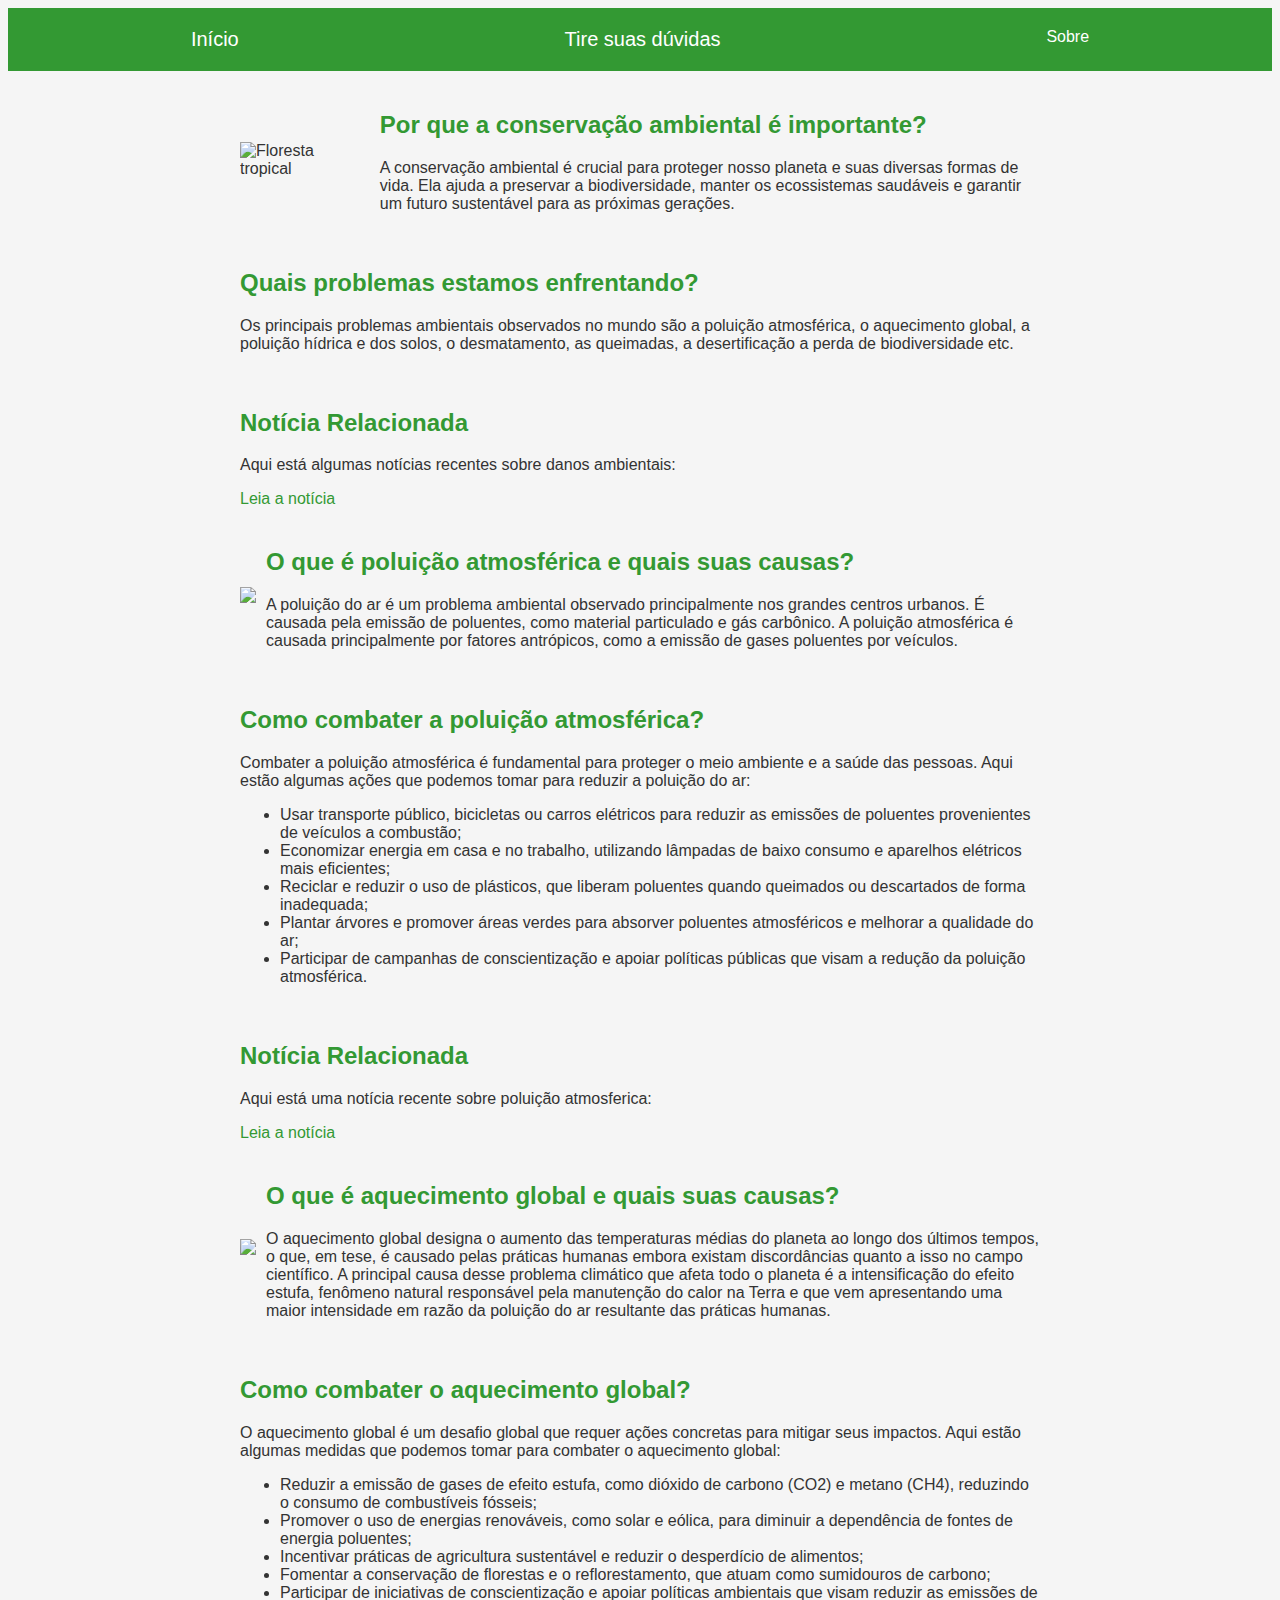
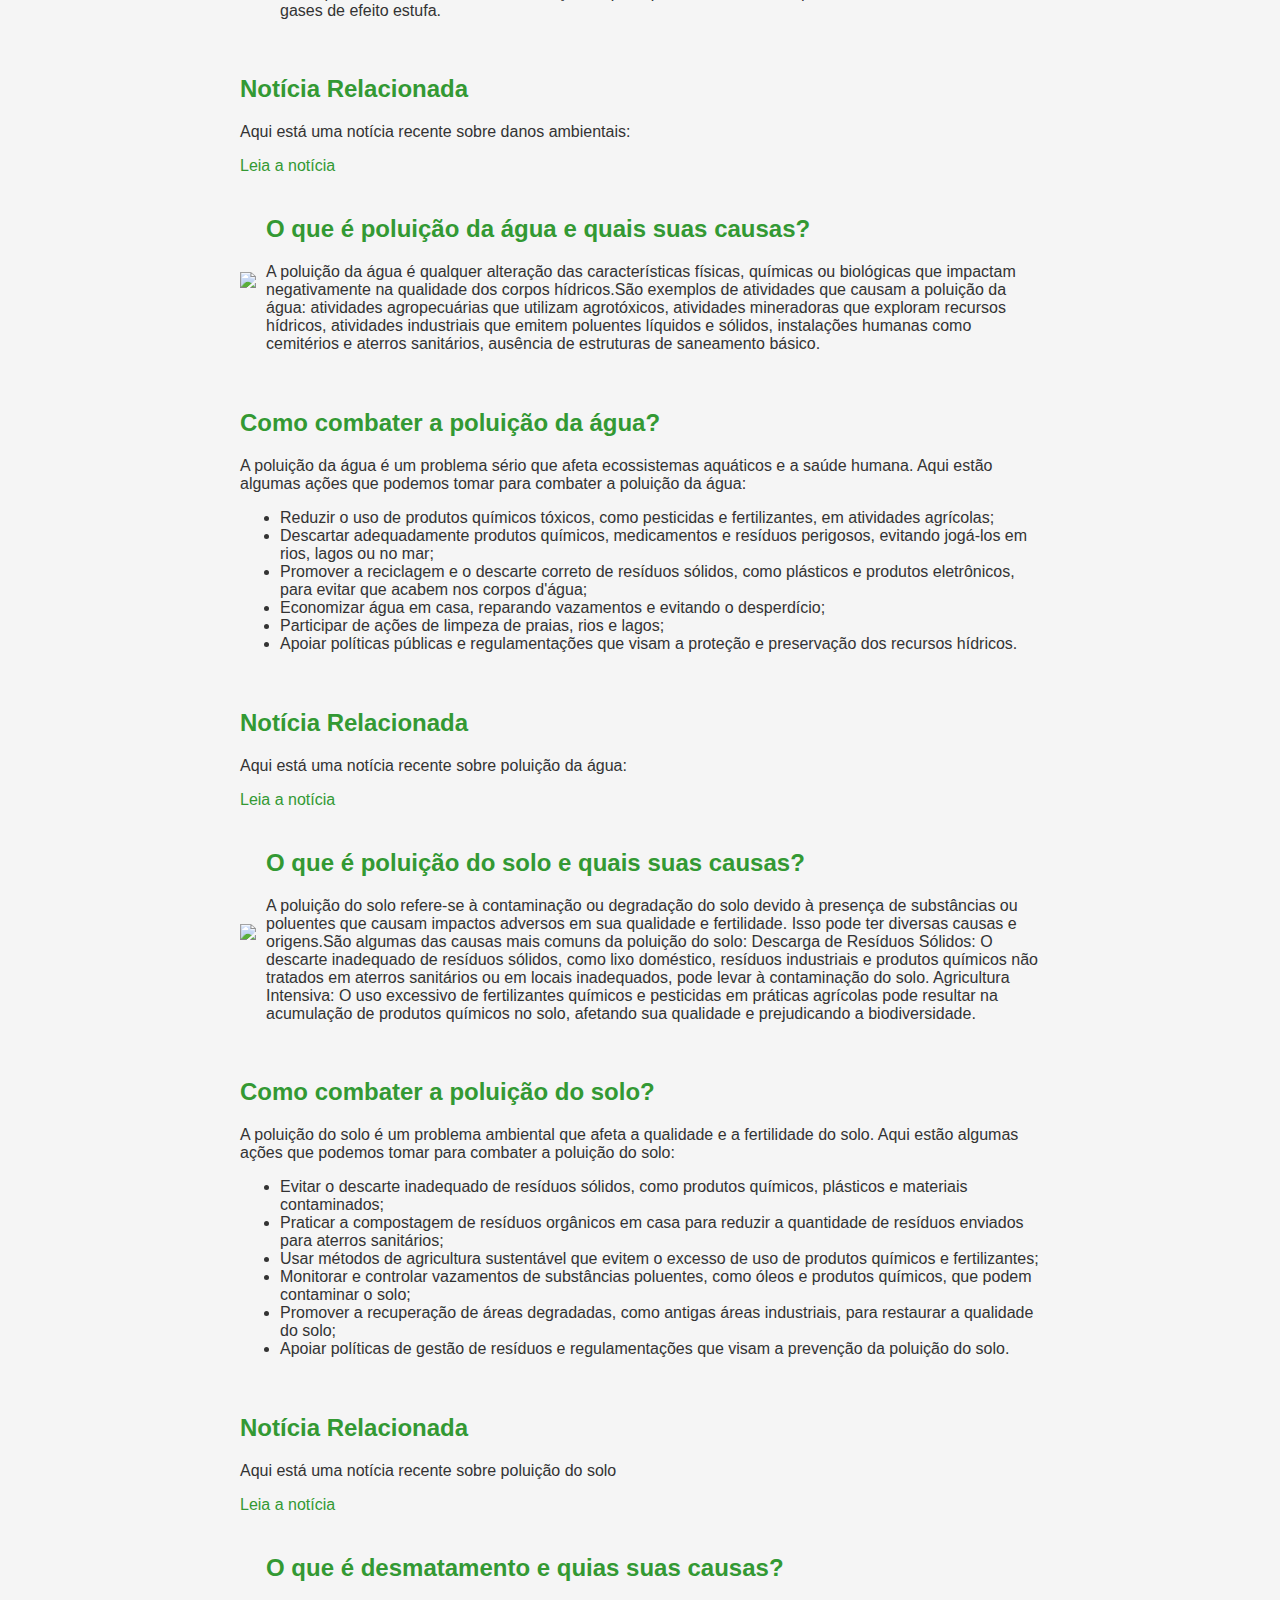
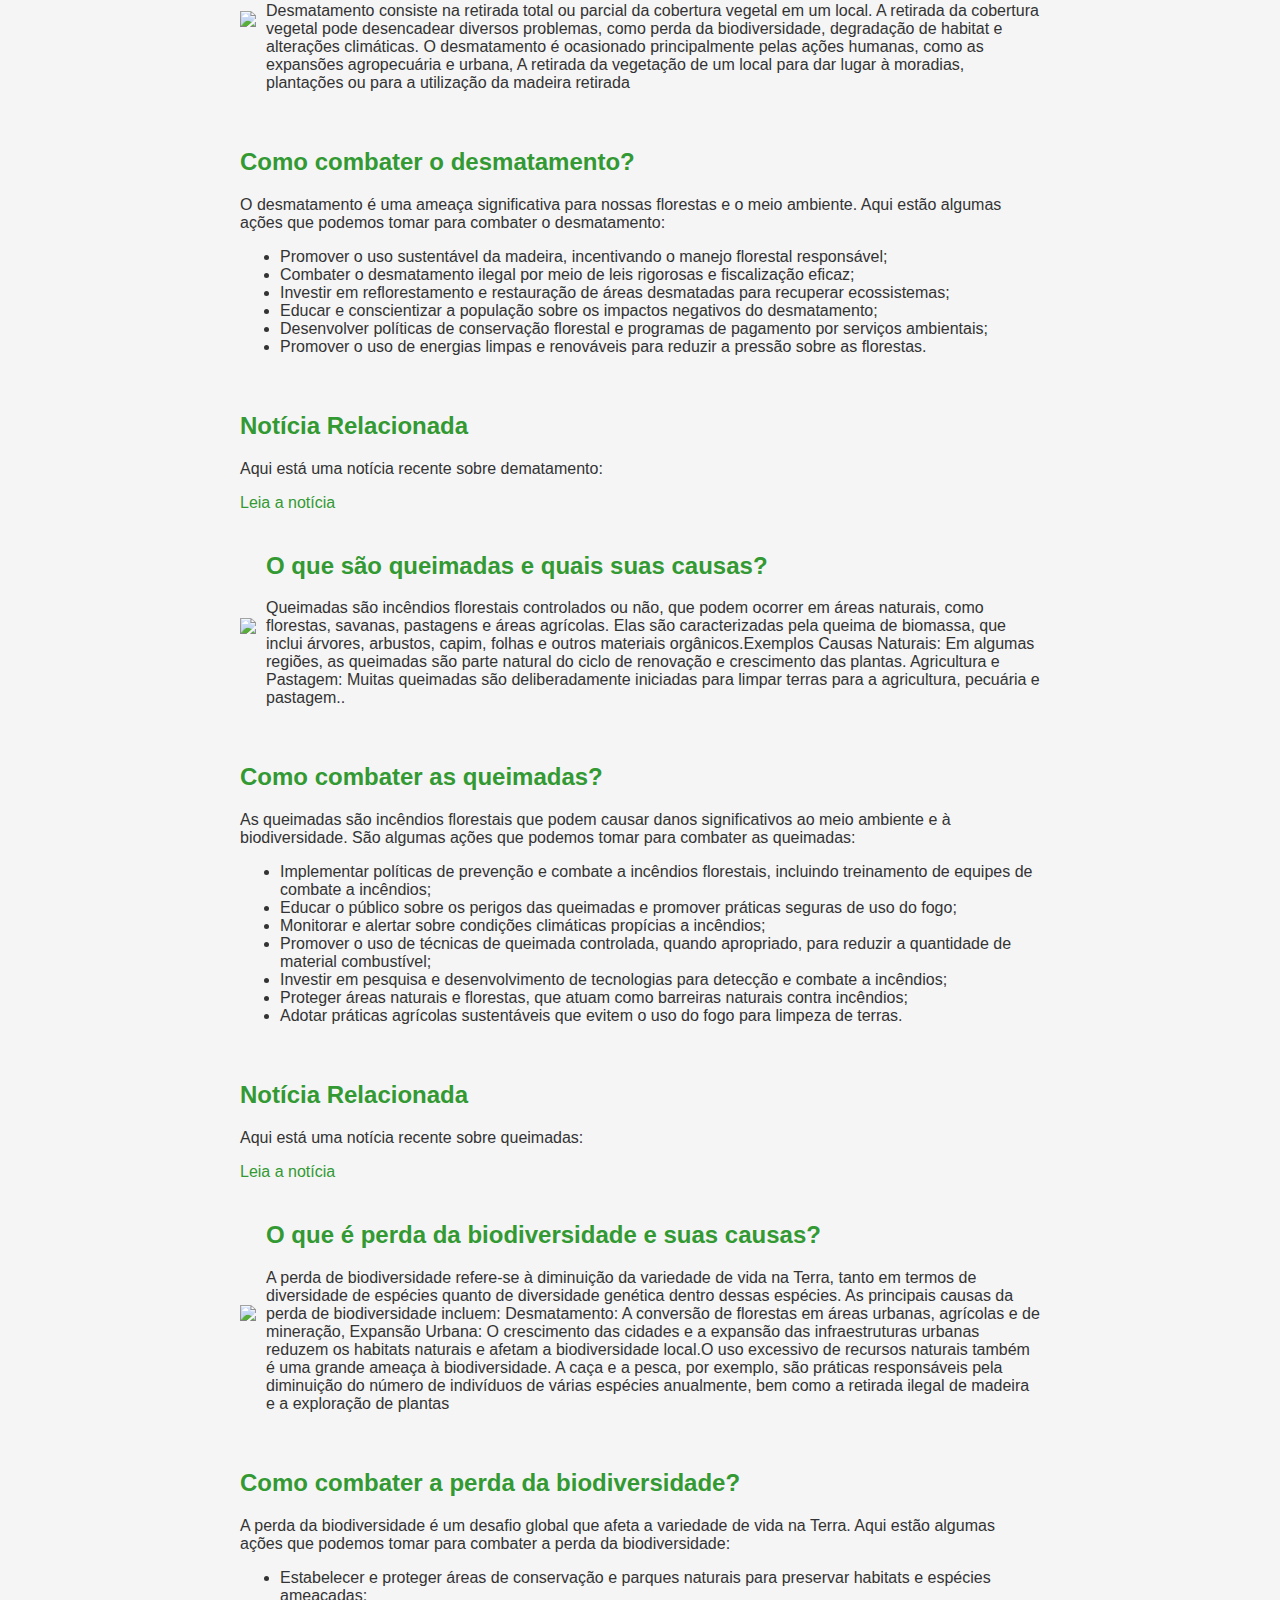
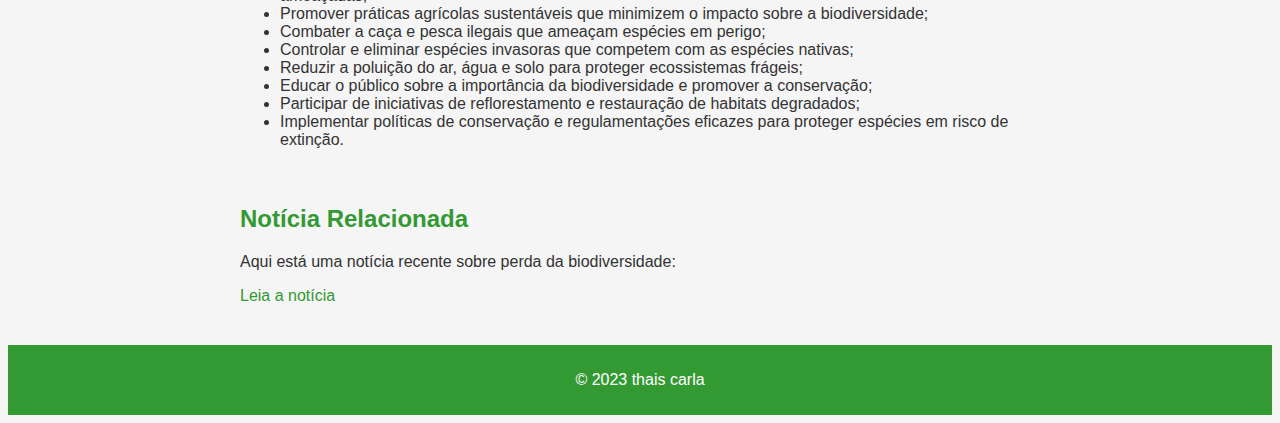
==== index.html @ d90674a7 "Add files via upload" ====
<!DOCTYPE html>
<html lang="pt">
<head>
    <meta charset="UTF-8">
    <meta name="viewport" content="width=device-width, initial-scale=1.0">
    <link rel="stylesheet" href="style.css">
    <script src="script.js" defer></script>
    <title>Conscientização Ambiental</title>
</head>
<body>
    <header>
        <div class="menu">
            <div class="menu-item inicio">Início</div>
            <div class="menu-item tire-duvidas">Tire suas dúvidas</div>
            <div class "menu-item sobre">Sobre</div>
        </div>
    </header>
    <main>
        <section id="intro" class="conteudo">
            <div class="conteudo-imagem">
                <img src="https://www.brasilcoleta.com.br/wp-content/uploads/2020/01/01-Concieniza%C3%A7%C3%A3o-Ambiental.png" alt="Floresta tropical">
            </div>
            <div class="conteudo-texto">
                <h2>Por que a conservação ambiental é importante?</h2>
                <p>A conservação ambiental é crucial para proteger nosso planeta e suas diversas formas de vida. Ela ajuda a preservar a biodiversidade, manter os ecossistemas saudáveis e garantir um futuro sustentável para as próximas gerações.</p>
            </div>
        </section>
        <section id="imagens" class="conteudo">
            <div class="conteudo-imagem">
             
            </div>
            <div class="conteudo-texto">
                <h2>Quais problemas estamos enfrentando? </h2>
                <p>Os principais problemas ambientais observados no mundo são a poluição atmosférica, o aquecimento global, a poluição hídrica e dos solos, o desmatamento, as queimadas, a desertificação a perda de biodiversidade etc.</p>
            </div>
        </section>
        <section id="noticia" class="conteudo">
            <div class="conteudo-imagem">
                
            </div>
            <div class="conteudo-texto">
                <h2>Notícia Relacionada</h2>
                <p>Aqui está algumas notícias recentes sobre danos ambientais:</p>
                <a href="https://g1.globo.com/meio-ambiente/" class="noticia-link">Leia a notícia</a>
            </div>
        </section>
        <section id="poluicao" class="conteudo">
            <div class="conteudo-imagem">
                <img src="https://s1.static.brasilescola.uol.com.br/be/2021/06/foto-de-um-espaco-com-industrias-lancando-fumaca-por-suas-chamines-e-contaminando-todo-o-ar.jpg">
            </div>
            <div class="conteudo-texto">
                <h2>O que é poluição atmosférica e quais suas causas?</h2>
                <p>A poluição do ar é um problema ambiental observado principalmente nos grandes centros urbanos. É causada pela emissão de poluentes, como material particulado e gás carbônico. A poluição atmosférica é causada principalmente por fatores antrópicos, como a emissão de gases poluentes por veículos.</p>
            </div>
        
     
        </section>
      
      <section id="combate-poluicaoAtimos" class="conteudo">
    <div class="conteudo-imagem">
        
    </div>
    <div class="conteudo-texto">
        <h2>Como combater a poluição atmosférica?</h2>
        <p>Combater a poluição atmosférica é fundamental para proteger o meio ambiente e a saúde das pessoas. Aqui estão algumas ações que podemos tomar para reduzir a poluição do ar:</p>
        <ul>
            <li>Usar transporte público, bicicletas ou carros elétricos para reduzir as emissões de poluentes provenientes de veículos a combustão;</li>
            <li>Economizar energia em casa e no trabalho, utilizando lâmpadas de baixo consumo e aparelhos elétricos mais eficientes;</li>
            <li>Reciclar e reduzir o uso de plásticos, que liberam poluentes quando queimados ou descartados de forma inadequada;</li>
            <li>Plantar árvores e promover áreas verdes para absorver poluentes atmosféricos e melhorar a qualidade do ar;</li>
            <li>Participar de campanhas de conscientização e apoiar políticas públicas que visam a redução da poluição atmosférica.</li>
        </ul>
    </div>
</section>
 <section id="noticia" class="conteudo">
            <div class="conteudo-imagem">
                
            </div>
            <div class="conteudo-texto">
                <h2>Notícia Relacionada</h2>
                <p>Aqui está uma notícia recente sobre poluição atmosferica:</p>
                <a href="https://g1.globo.com/sp/sao-paulo/noticia/2021/08/26/poluicao-do-ar-na-cidade-de-sp-aumenta-44percent-em-agosto-queimadas-e-fim-da-quarentena-estao-entre-as-causas.ghtml" class="noticia-link">Leia a notícia</a>
            </div>
        </section>
       <section id="aquecimento" class="conteudo">
            <div class="conteudo-imagem">
                <img src="https://static.vecteezy.com/ti/fotos-gratis/t1/9273868-imagem-conceito-do-aquecimento-global-mostrando-os-efeitos-da-terra-seca-no-ambiente-em-mudanca-gratis-foto.jpg">
            </div>
            <div class="conteudo-texto">
                <h2>O que é aquecimento global e quais suas causas?</h2>
                <p>O aquecimento global designa o aumento das temperaturas médias do planeta ao longo dos últimos tempos, o que, em tese, é causado pelas práticas humanas embora existam discordâncias quanto a isso no campo científico. A principal causa desse problema climático que afeta todo o planeta é a intensificação do efeito estufa, fenômeno natural responsável pela manutenção do calor na Terra e que vem apresentando uma maior intensidade em razão da poluição do ar resultante das práticas humanas.</p>
            </div>
        
     
        </section>
      <section id="combate-aquecimento" class="conteudo">
    <div class="conteudo-imagem">
        <!-- Adicione aqui uma imagem relacionada ao aquecimento global -->
    </div>
    <div class="conteudo-texto">
        <h2>Como combater o aquecimento global?</h2>
        <p>O aquecimento global é um desafio global que requer ações concretas para mitigar seus impactos. Aqui estão algumas medidas que podemos tomar para combater o aquecimento global:</p>
        <ul>
            <li>Reduzir a emissão de gases de efeito estufa, como dióxido de carbono (CO2) e metano (CH4), reduzindo o consumo de combustíveis fósseis;</li>
            <li>Promover o uso de energias renováveis, como solar e eólica, para diminuir a dependência de fontes de energia poluentes;</li>
            <li>Incentivar práticas de agricultura sustentável e reduzir o desperdício de alimentos;</li>
            <li>Fomentar a conservação de florestas e o reflorestamento, que atuam como sumidouros de carbono;</li>
            <li>Participar de iniciativas de conscientização e apoiar políticas ambientais que visam reduzir as emissões de gases de efeito estufa.</li>
        </ul>
    </div>
</section>
   <section id="noticia" class="conteudo">
            <div class="conteudo-imagem">
                
            </div>
            <div class="conteudo-texto">
                <h2>Notícia Relacionada</h2>
                <p>Aqui está uma notícia recente sobre danos ambientais:</p>
                <a href="https://g1.globo.com/natureza/aquecimento-global/" class="noticia-link">Leia a notícia</a>
            </div>
        </section>    
 <section id="poluicao-agua" class="conteudo">
            <div class="conteudo-imagem">
                <img src="https://s1.static.brasilescola.uol.com.br/be/2023/01/consequencia-poluicao-agua.jpg">
            </div>
            <div class="conteudo-texto">
                <h2>O que é poluição da água e quais suas causas?</h2>
                <p>A poluição da água é qualquer alteração das características físicas, químicas ou biológicas que impactam negativamente na qualidade dos corpos hídricos.São exemplos de atividades que causam a poluição da água:
atividades agropecuárias que utilizam agrotóxicos,
atividades mineradoras que exploram recursos hídricos,
atividades industriais que emitem poluentes líquidos e sólidos,
instalações humanas como cemitérios e aterros sanitários,
ausência de estruturas de saneamento básico. </p>
            </div>
     </section>
      <section id="combate-poluicao-agua" class="conteudo">
    <div class="conteudo-imagem">
        <!-- Adicione aqui uma imagem relacionada à poluição da água -->
    </div>
    <div class="conteudo-texto">
        <h2>Como combater a poluição da água?</h2>
        <p>A poluição da água é um problema sério que afeta ecossistemas aquáticos e a saúde humana. Aqui estão algumas ações que podemos tomar para combater a poluição da água:</p>
        <ul>
            <li>Reduzir o uso de produtos químicos tóxicos, como pesticidas e fertilizantes, em atividades agrícolas;</li>
            <li>Descartar adequadamente produtos químicos, medicamentos e resíduos perigosos, evitando jogá-los em rios, lagos ou no mar;</li>
            <li>Promover a reciclagem e o descarte correto de resíduos sólidos, como plásticos e produtos eletrônicos, para evitar que acabem nos corpos d'água;</li>
            <li>Economizar água em casa, reparando vazamentos e evitando o desperdício;</li>
            <li>Participar de ações de limpeza de praias, rios e lagos;</li>
            <li>Apoiar políticas públicas e regulamentações que visam a proteção e preservação dos recursos hídricos.</li>
        </ul>
    </div>
</section>

       <section id="noticia" class="conteudo">
            <div class="conteudo-imagem">
                
            </div>
            <div class="conteudo-texto">
                <h2>Notícia Relacionada</h2>
                <p>Aqui está uma notícia recente sobre poluição da água:</p>
                <a href="https://g1.globo.com/al/alagoas/noticia/2023/03/22/estudo-constata-que-poluicao-afeta-a-qualidade-da-agua-nas-bacias-da-mata-atlantica-em-alagoas.ghtml" class="noticia-link">Leia a notícia</a>
            </div>
        </section>
       <section id="poluicao-solo" class="conteudo">
            <div class="conteudo-imagem">
                <img src="https://static.biologianet.com/conteudo/images/o-descarte-incorreto-substancias-pode-levar-poluicao-solo-55a93df8c1130.jpg">
            </div>
         <div>
           
           
           
         </div>
            <div class="conteudo-texto">
                <h2>O que é poluição do solo e quais suas causas?</h2>
                <p>A poluição do solo refere-se à contaminação ou degradação do solo devido à presença de substâncias ou poluentes que causam impactos adversos em sua qualidade e fertilidade. Isso pode ter diversas causas e origens.São algumas das causas mais comuns da poluição do solo:

Descarga de Resíduos Sólidos: O descarte inadequado de resíduos sólidos, como lixo doméstico, resíduos industriais e produtos químicos não tratados em aterros sanitários ou em locais inadequados, pode levar à contaminação do solo.

Agricultura Intensiva: O uso excessivo de fertilizantes químicos e pesticidas em práticas agrícolas pode resultar na acumulação de produtos químicos no solo, afetando sua qualidade e prejudicando a biodiversidade.
</p>
            </div>
        </section>
      <section id="combate-poluicao-solo" class="conteudo">
    <div class="conteudo-imagem">
        <!-- Adicione aqui uma imagem relacionada à poluição do solo -->
    </div>
    <div class="conteudo-texto">
        <h2>Como combater a poluição do solo?</h2>
        <p>A poluição do solo é um problema ambiental que afeta a qualidade e a fertilidade do solo. Aqui estão algumas ações que podemos tomar para combater a poluição do solo:</p>
        <ul>
            <li>Evitar o descarte inadequado de resíduos sólidos, como produtos químicos, plásticos e materiais contaminados;</li>
            <li>Praticar a compostagem de resíduos orgânicos em casa para reduzir a quantidade de resíduos enviados para aterros sanitários;</li>
            <li>Usar métodos de agricultura sustentável que evitem o excesso de uso de produtos químicos e fertilizantes;</li>
            <li>Monitorar e controlar vazamentos de substâncias poluentes, como óleos e produtos químicos, que podem contaminar o solo;</li>
            <li>Promover a recuperação de áreas degradadas, como antigas áreas industriais, para restaurar a qualidade do solo;</li>
            <li>Apoiar políticas de gestão de resíduos e regulamentações que visam a prevenção da poluição do solo.</li>
        </ul>
    </div>
</section>
<section id="noticia" class="conteudo">
            <div class="conteudo-imagem">
                
            </div>
            <div class="conteudo-texto">
                <h2>Notícia Relacionada</h2>
                <p>Aqui está uma notícia recente sobre poluição do solo</p>
                <a href="https://g1.globo.com/natureza/noticia/2019/11/05/mudanca-de-uso-do-solo-e-responsavel-por-44percent-das-emissoes-de-gases-do-efeito-estufa-no-brasil-aponta-relatorio.ghtml" class="noticia-link">Leia a notícia</a>
            </div>
        </section>
       <section id="desmatamento" class="conteudo">
            <div class="conteudo-imagem">
                <img src="https://s2-oglobo.glbimg.com/ksj9RLb-ysrzHIaPUh8gnBVVan4=/0x0:3900x2925/888x0/smart/filters:strip_icc()/i.s3.glbimg.com/v1/AUTH_da025474c0c44edd99332dddb09cabe8/internal_photos/bs/2023/q/0/U0H2hARvWBfuxHQXUYHA/102174492-files-this-file-photo-taken-on-september-16-2022-shows-an-aerial-view-of-a-deforested-and.jpg">
            </div>
            <div class="conteudo-texto">
                <h2>O que é desmatamento e quias suas causas?</h2>
                <p>Desmatamento consiste na retirada total ou parcial da cobertura vegetal em um local. A retirada da cobertura vegetal pode desencadear diversos problemas, como perda da biodiversidade, degradação de habitat e alterações climáticas. O desmatamento é ocasionado principalmente pelas ações humanas, como as expansões agropecuária e urbana, A retirada da vegetação de um local para dar lugar à moradias, plantações ou para a utilização da madeira retirada

</p>
            </div>
        </section>
      
      <section id="combate-desmatamento" class="conteudo">
    <div class="conteudo-imagem">
       
    </div>
    <div class="conteudo-texto">
        <h2>Como combater o desmatamento?</h2>
        <p>O desmatamento é uma ameaça significativa para nossas florestas e o meio ambiente. Aqui estão algumas ações que podemos tomar para combater o desmatamento:</p>
        <ul>
            <li>Promover o uso sustentável da madeira, incentivando o manejo florestal responsável;</li>
            <li>Combater o desmatamento ilegal por meio de leis rigorosas e fiscalização eficaz;</li>
            <li>Investir em reflorestamento e restauração de áreas desmatadas para recuperar ecossistemas;</li>
            <li>Educar e conscientizar a população sobre os impactos negativos do desmatamento;</li>
            <li>Desenvolver políticas de conservação florestal e programas de pagamento por serviços ambientais;</li>
            <li>Promover o uso de energias limpas e renováveis para reduzir a pressão sobre as florestas.</li>
        </ul>
    </div>
</section>
<section id="noticia" class="conteudo">
            <div class="conteudo-imagem">
                
            </div>
            <div class="conteudo-texto">
                <h2>Notícia Relacionada</h2>
                <p>Aqui está uma notícia recente sobre dematamento:</p>
                <a href="https://www.cnnbrasil.com.br/tudo-sobre/desmatamento/" class="noticia-link">Leia a notícia</a>
            </div>
        </section>
       <section id="quimadas" class="conteudo">
            <div class="conteudo-imagem">
                <img src="https://www.neoenergia.com/documents/d/guest/queimadas-te-interessa">
            </div>
            <div class="conteudo-texto">
                <h2>O que são queimadas e quais suas causas?</h2>
                <p>Queimadas são incêndios florestais controlados ou não, que podem ocorrer em áreas naturais, como florestas, savanas, pastagens e áreas agrícolas. Elas são caracterizadas pela queima de biomassa, que inclui árvores, arbustos, capim, folhas e outros materiais orgânicos.Exemplos
Causas Naturais: Em algumas regiões, as queimadas são parte natural do ciclo de renovação e crescimento das plantas.
Agricultura e Pastagem: Muitas queimadas são deliberadamente iniciadas para limpar terras para a agricultura, pecuária e pastagem..</p>
            </div>
        </section><section id="combate-queimadas" class="conteudo">
    <div class="conteudo-imagem">
     
    </div>
    <div class="conteudo-texto">
        <h2>Como combater as queimadas?</h2>
        <p>As queimadas são incêndios florestais que podem causar danos significativos ao meio ambiente e à biodiversidade. São algumas ações que podemos tomar para combater as queimadas:</p>
        <ul>
            <li>Implementar políticas de prevenção e combate a incêndios florestais, incluindo treinamento de equipes de combate a incêndios;</li>
            <li>Educar o público sobre os perigos das queimadas e promover práticas seguras de uso do fogo;</li>
            <li>Monitorar e alertar sobre condições climáticas propícias a incêndios;</li>
            <li>Promover o uso de técnicas de queimada controlada, quando apropriado, para reduzir a quantidade de material combustível;</li>
            <li>Investir em pesquisa e desenvolvimento de tecnologias para detecção e combate a incêndios;</li>
            <li>Proteger áreas naturais e florestas, que atuam como barreiras naturais contra incêndios;</li>
            <li>Adotar práticas agrícolas sustentáveis que evitem o uso do fogo para limpeza de terras.</li>
        </ul>
    </div>
</section>
           <section id="noticia" class="conteudo">
            <div class="conteudo-imagem">
                
            </div>
            <div class="conteudo-texto">
                <h2>Notícia Relacionada</h2>
                <p>Aqui está uma notícia recente sobre queimadas:</p>
                <a href="https://www.cnnbrasil.com.br/tudo-sobre/queimadas/" class="noticia-link">Leia a notícia</a>
            </div>
        </section>
      
      
       <section id="biodiversidade" class="conteudo">
            <div class="conteudo-imagem">
                <img src="https://tamar.org.br/fotos/lixo%20e%20aves%20marinhas.jpg">
            </div>
            <div class="conteudo-texto">
                <h2>O que é perda da biodiversidade e suas causas?</h2>
                <p>A perda de biodiversidade refere-se à diminuição da variedade de vida na Terra, tanto em termos de diversidade de espécies quanto de diversidade genética dentro dessas espécies.  As principais causas da perda de biodiversidade incluem:
Desmatamento: A conversão de florestas em áreas urbanas, agrícolas e de mineração,
Expansão Urbana: O crescimento das cidades e a expansão das infraestruturas urbanas reduzem os habitats naturais e afetam a biodiversidade local.O uso excessivo de recursos naturais também é uma grande ameaça à biodiversidade. A caça e a pesca, por exemplo, são práticas responsáveis pela diminuição do número de indivíduos de várias espécies anualmente, bem como a retirada ilegal de madeira e a exploração de plantas</p>
            </div>
        </section> 
      <section id="combate-perdaBiodiversidade" class="conteudo">
    <div class="conteudo-imagem">
        
    </div>
    <div class="conteudo-texto">
        <h2>Como combater a perda da biodiversidade?</h2>
        <p>A perda da biodiversidade é um desafio global que afeta a variedade de vida na Terra. Aqui estão algumas ações que podemos tomar para combater a perda da biodiversidade:</p>
        <ul>
            <li>Estabelecer e proteger áreas de conservação e parques naturais para preservar habitats e espécies ameaçadas;</li>
            <li>Promover práticas agrícolas sustentáveis que minimizem o impacto sobre a biodiversidade;</li>
            <li>Combater a caça e pesca ilegais que ameaçam espécies em perigo;</li>
            <li>Controlar e eliminar espécies invasoras que competem com as espécies nativas;</li>
            <li>Reduzir a poluição do ar, água e solo para proteger ecossistemas frágeis;</li>
            <li>Educar o público sobre a importância da biodiversidade e promover a conservação;</li>
            <li>Participar de iniciativas de reflorestamento e restauração de habitats degradados;</li>
            <li>Implementar políticas de conservação e regulamentações eficazes para proteger espécies em risco de extinção.</li>
        </ul>
    </div>
</section>

        <section id="noticia" class="conteudo">
            <div class="conteudo-imagem">
                
            </div>
            <div class="conteudo-texto">
                <h2>Notícia Relacionada</h2>
                <p>Aqui está uma notícia recente sobre perda da biodiversidade:</p>
                <a href="https://g1.globo.com/ac/acre/natureza/amazonia/noticia/2022/02/24/desmatamento-reduz-biodiversidade-na-amazonia-e-coloca-em-risco-mais-de-seis-especies-ameacadas-de-extincao-no-ac.ghtml" class="noticia-link">Leia a notícia</a>
            </div>
        </section>
    </main>
    <footer>
        <p>&copy; 2023 thais carla</p>
    </footer>
    <script src="//code.tidio.co/kf4xegjgempjooiyxxkulbuunhepgcqo.js" async></script>
</body>
</html>
---- style.css ----
/* Estilo para o cabeçalho */
header {
    background-color: #339933;
    color: #fff;
    text-align: center;
    padding: 20px;
}

/* Estilo para o menu */
.menu {
    display: flex;
    justify-content: space-around;
}

/* Estilo para os itens do menu */
.menu-item {
    font-size: 20px;
    cursor: pointer;
}

body {
    font-family: Arial, sans-serif;
    background-color: #f5f5f5;
    color: #333;
}

main {
    max-width: 800px;
    margin: 0 auto;
    padding: 20px;
}

h2 {
    color: #339933;
}

.conteudo {
    display: flex;
    align-items: center;
    margin-bottom: 20px;
}

.conteudo-imagem img {
    max-width: 90%;
    margin-right: 10px;
}

.conteudo-texto {
    flex: 1;
}

#noticia a {
    color: #339933;
    text-decoration: none;
}

#noticia a:hover {
    text-decoration: underline;
}

footer {
    background-color: #339933;
    color: #fff;
    text-align: center;
    padding: 10px;
}
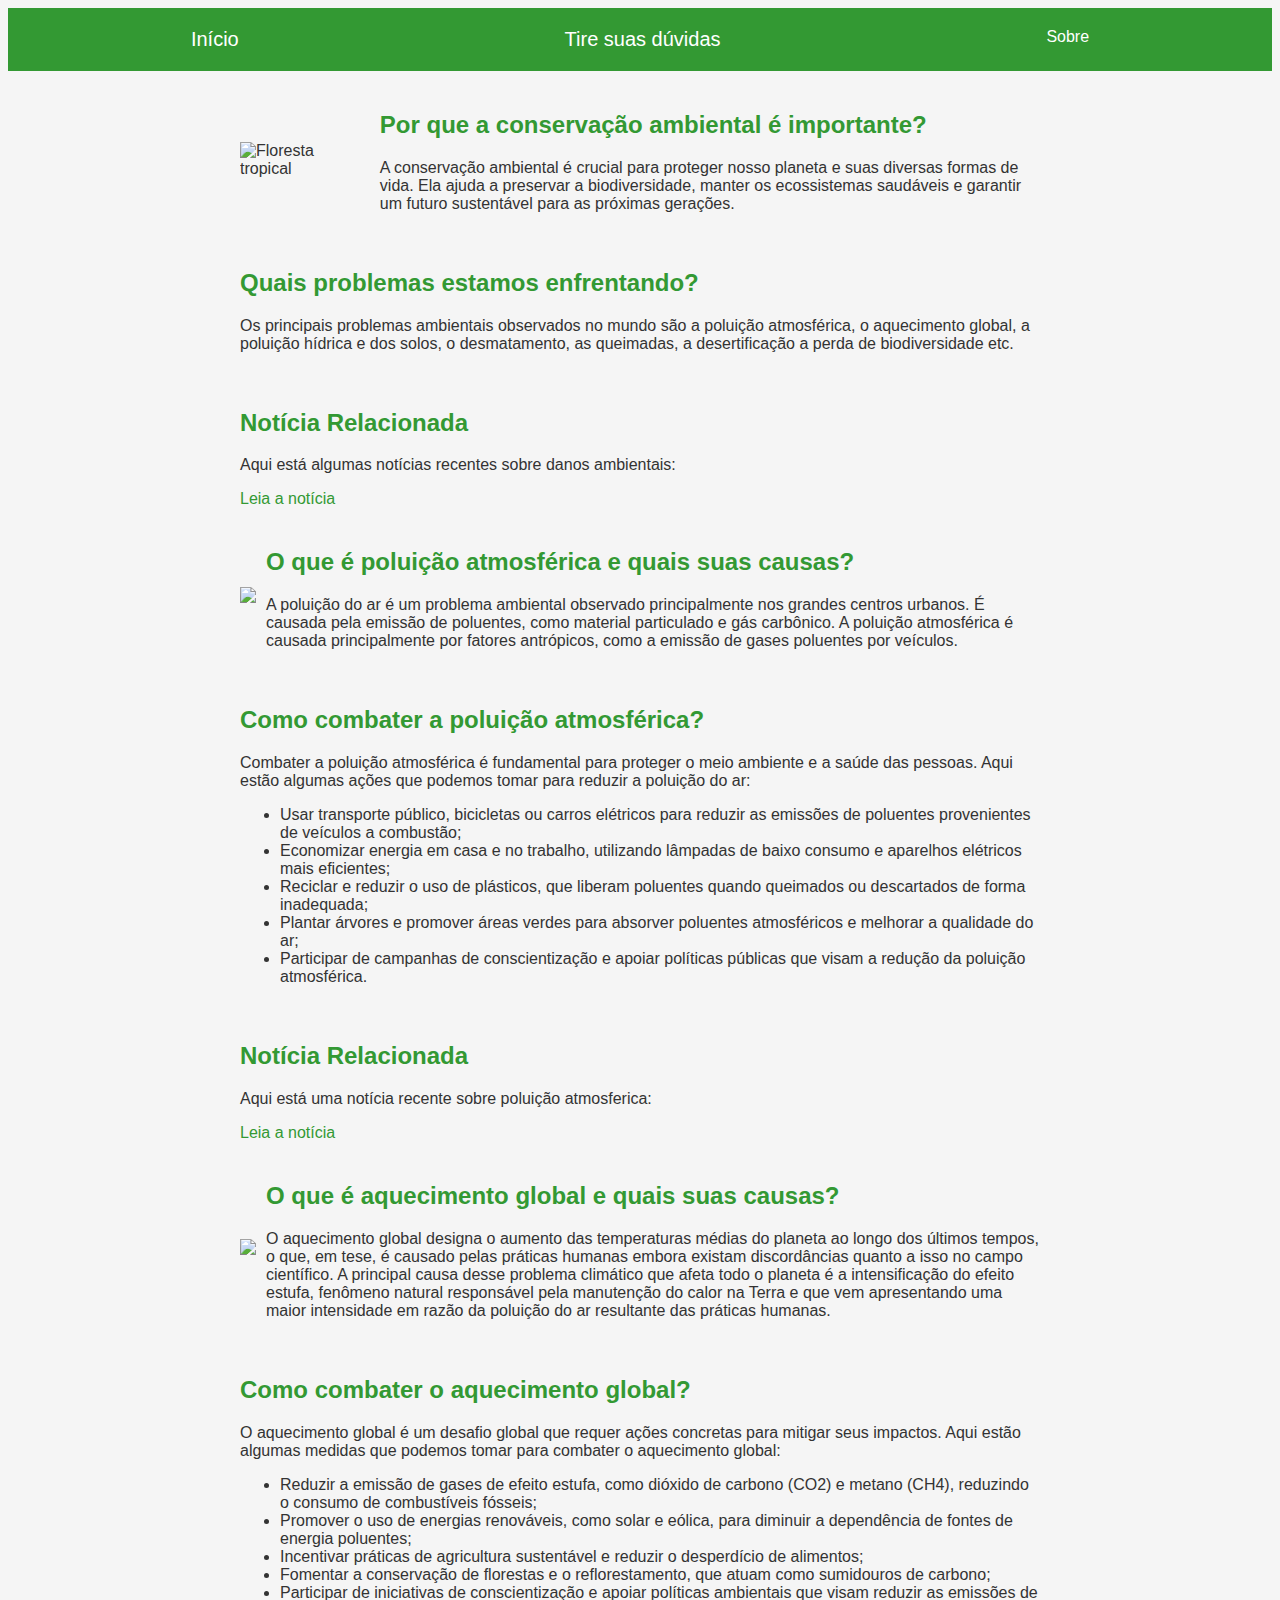
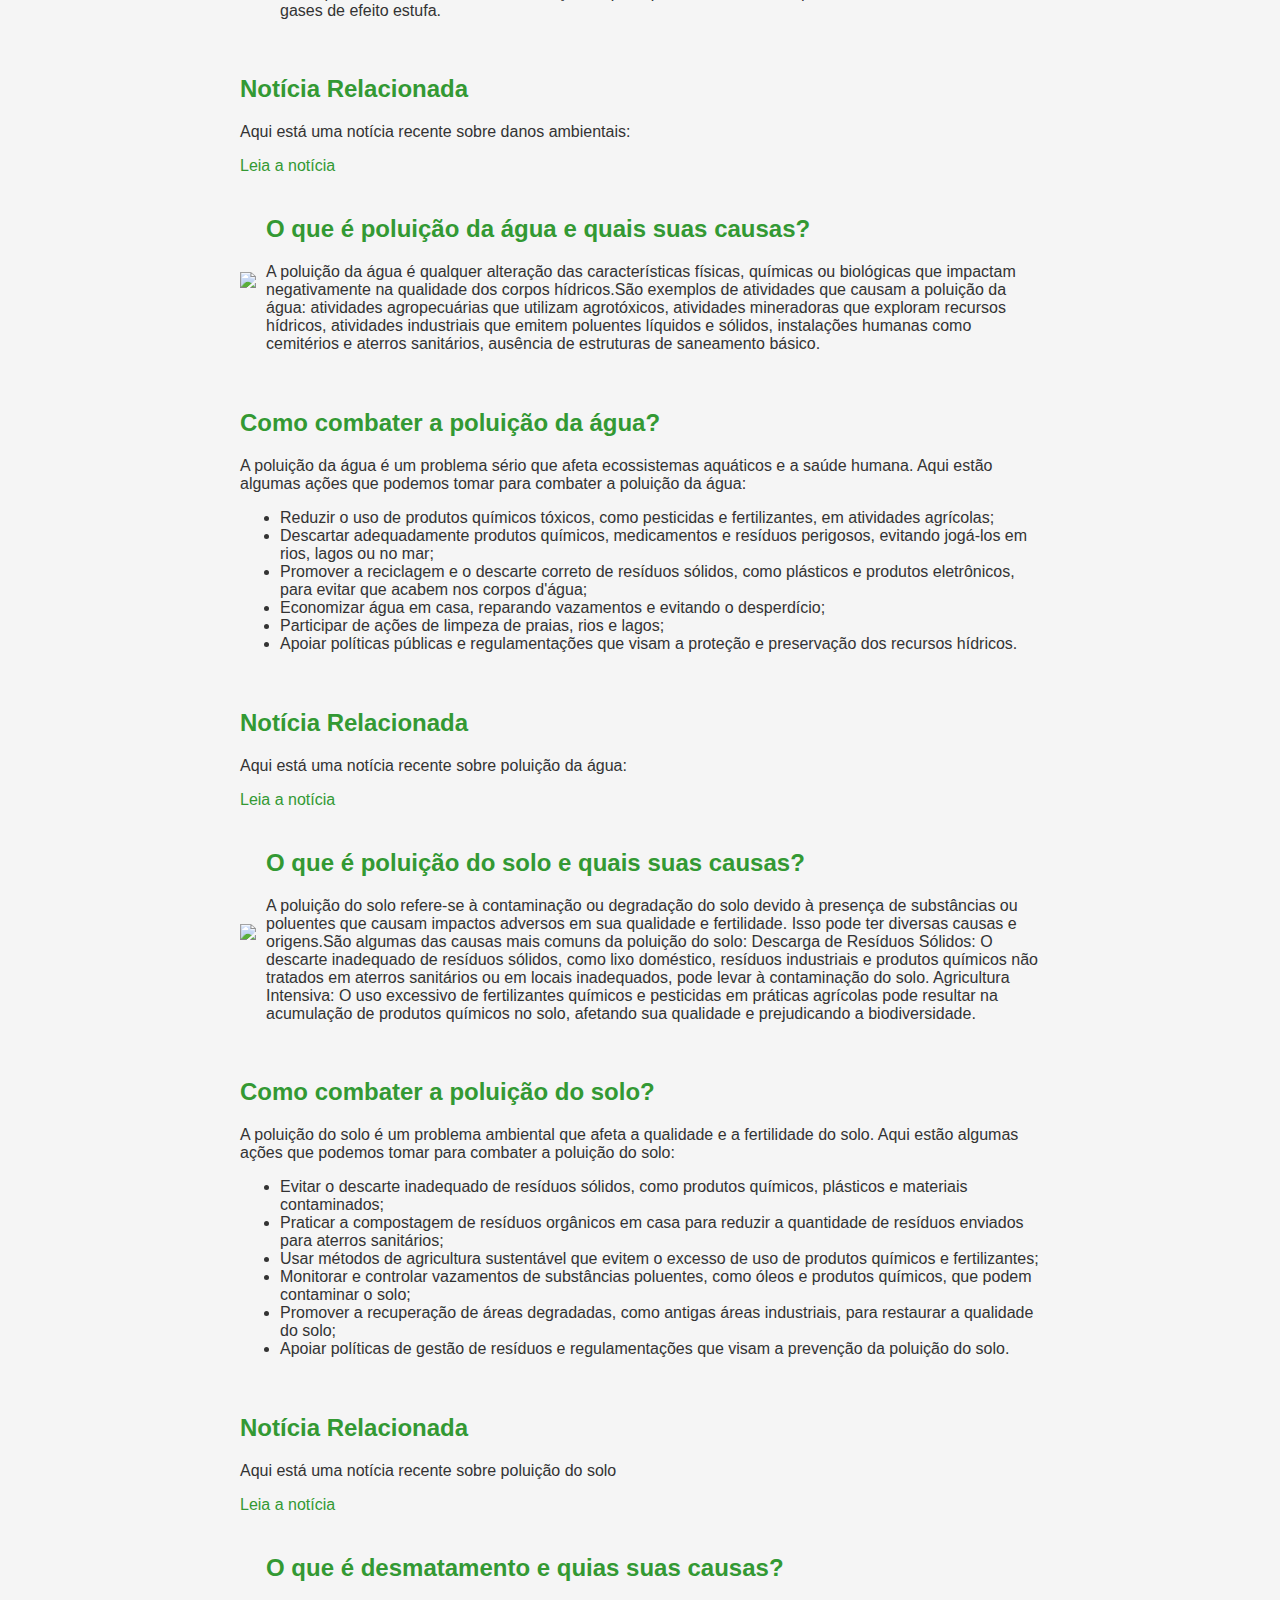
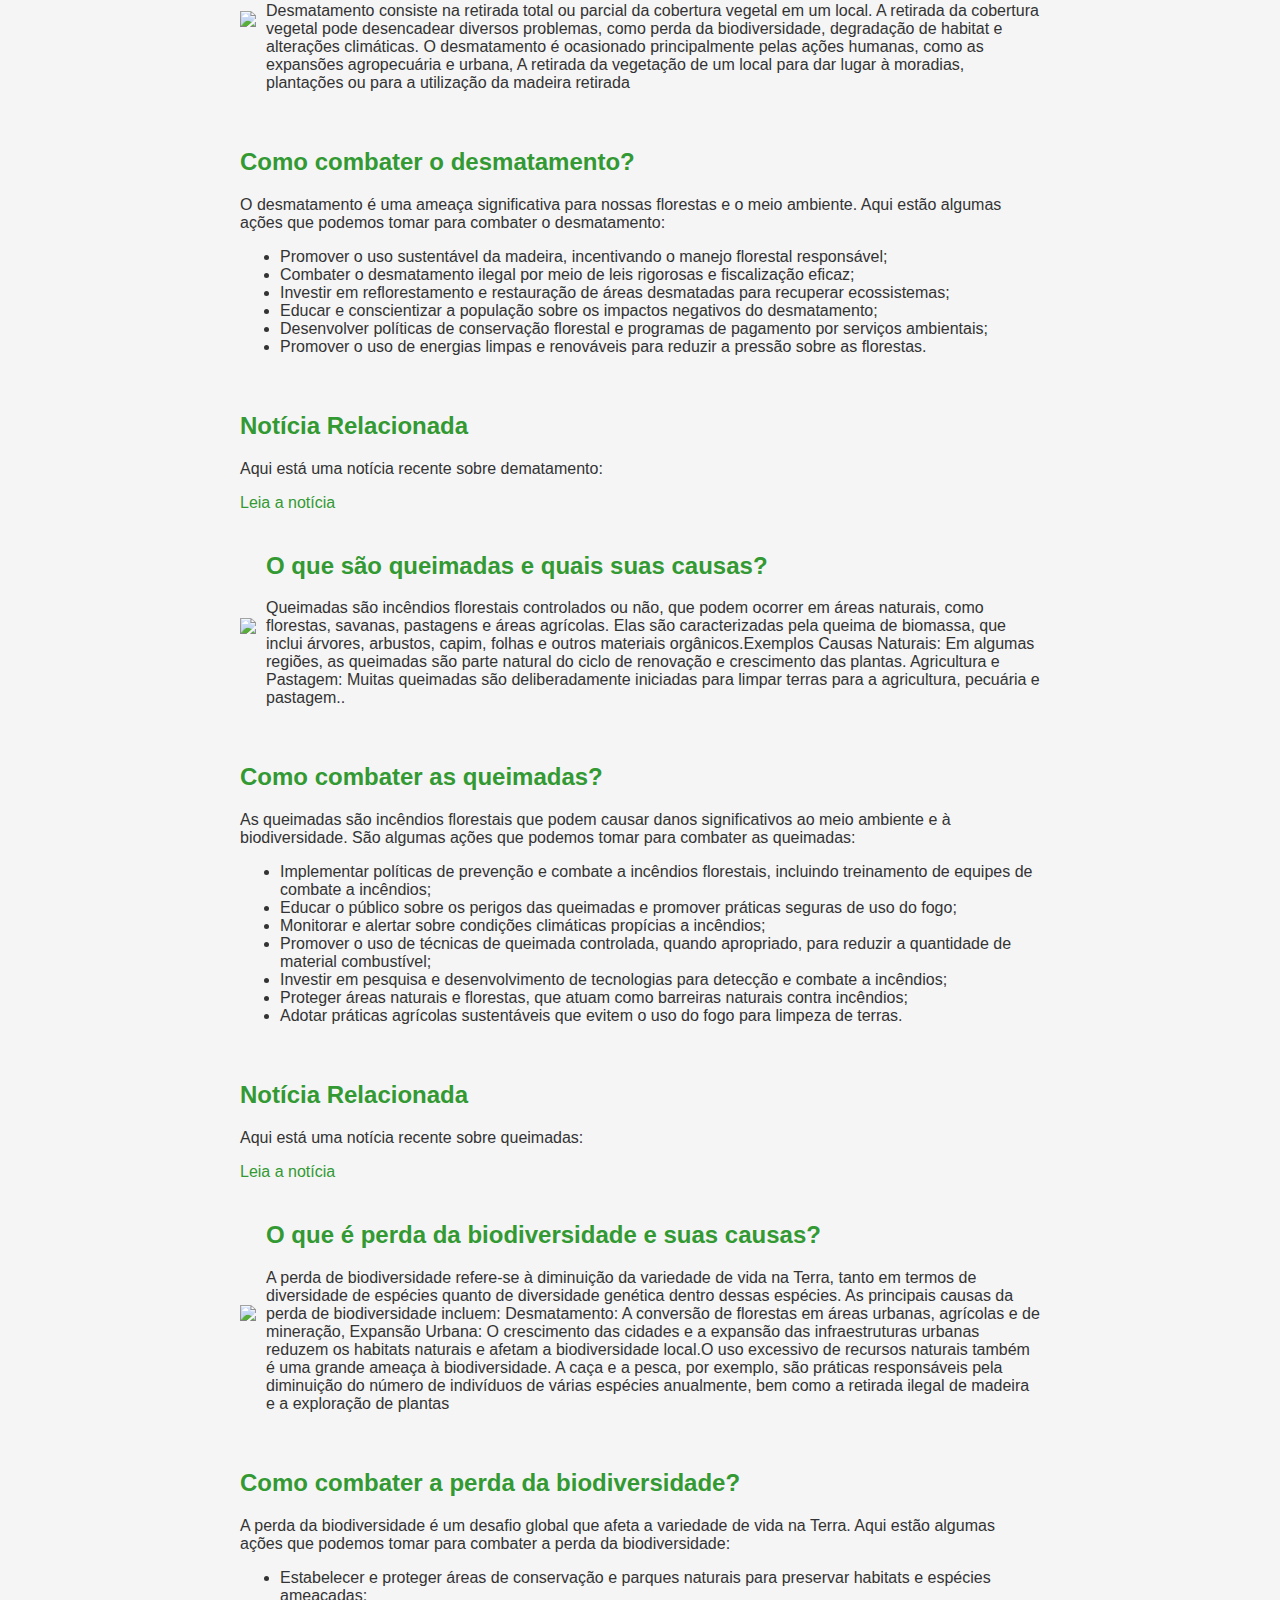
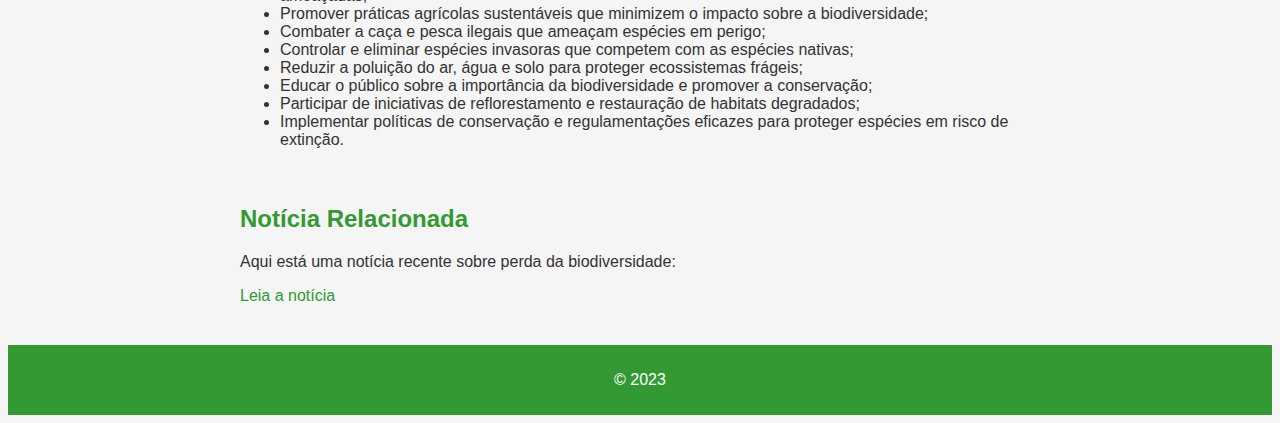
==== commit 4a41b3f2: "Update index.html" ====
--- a/index.html
+++ b/index.html
@@ -329,8 +329,8 @@
         </section>
     </main>
     <footer>
-        <p>&copy; 2023 thais carla</p>
+        <p>&copy; 2023</p>
     </footer>
-    <script src="//code.tidio.co/kf4xegjgempjooiyxxkulbuunhepgcqo.js" async></script>
+    <script src="//code.tidio.co/dgmkrncqx5v0vfuvayq8tcfuj8dq8jsb.js" async></script>
 </body>
 </html>
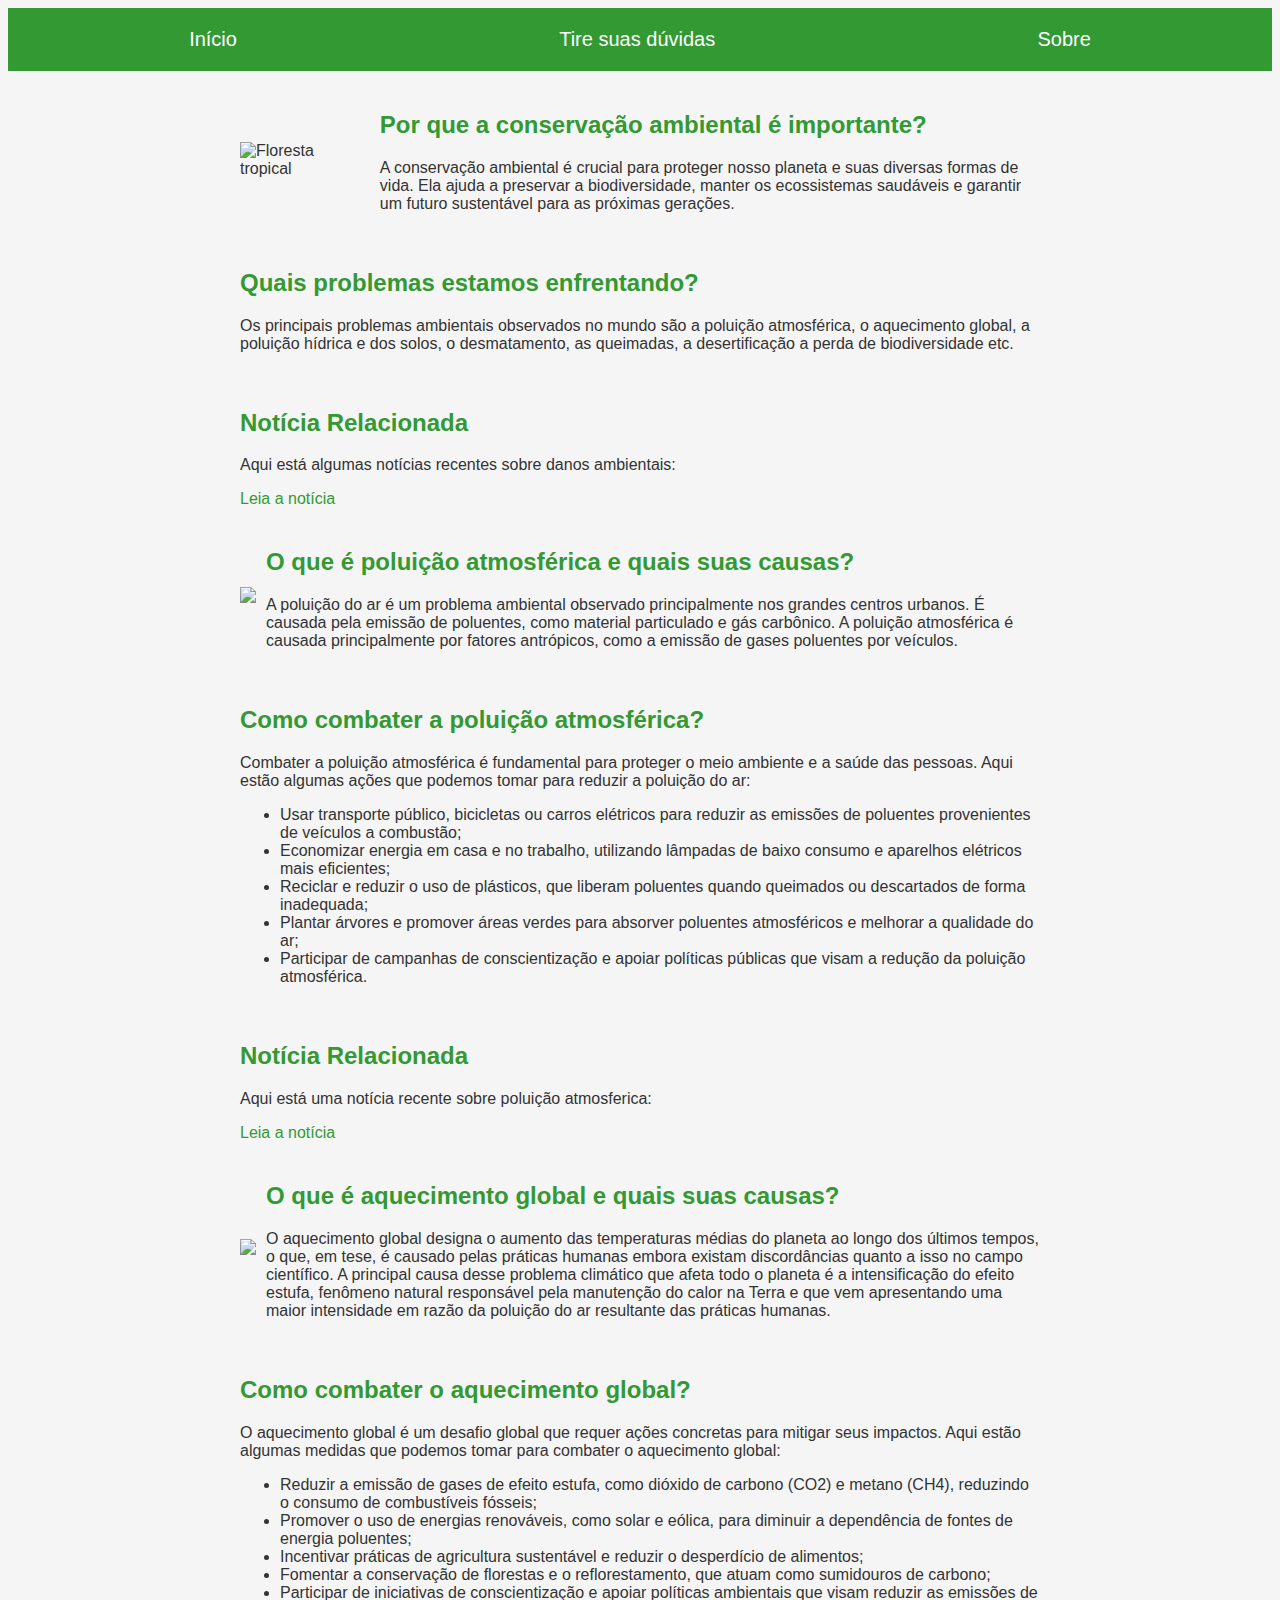
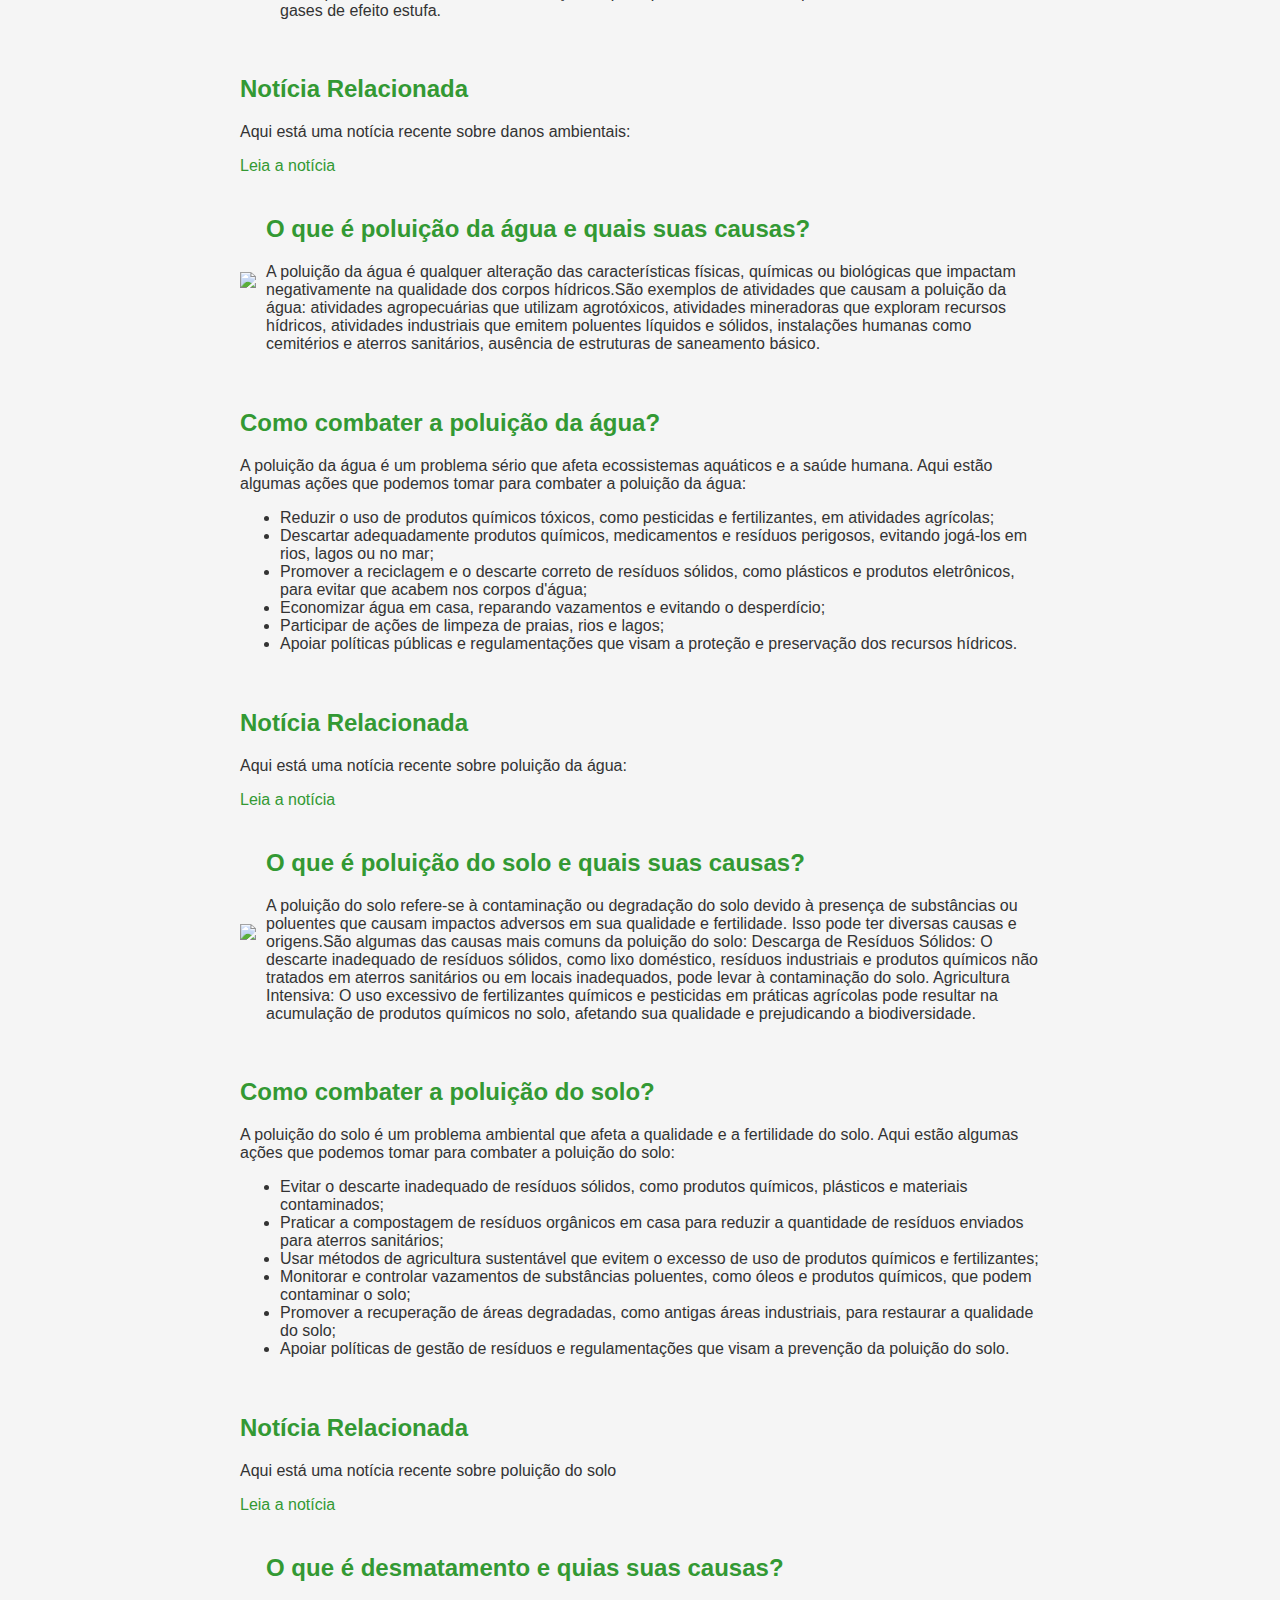
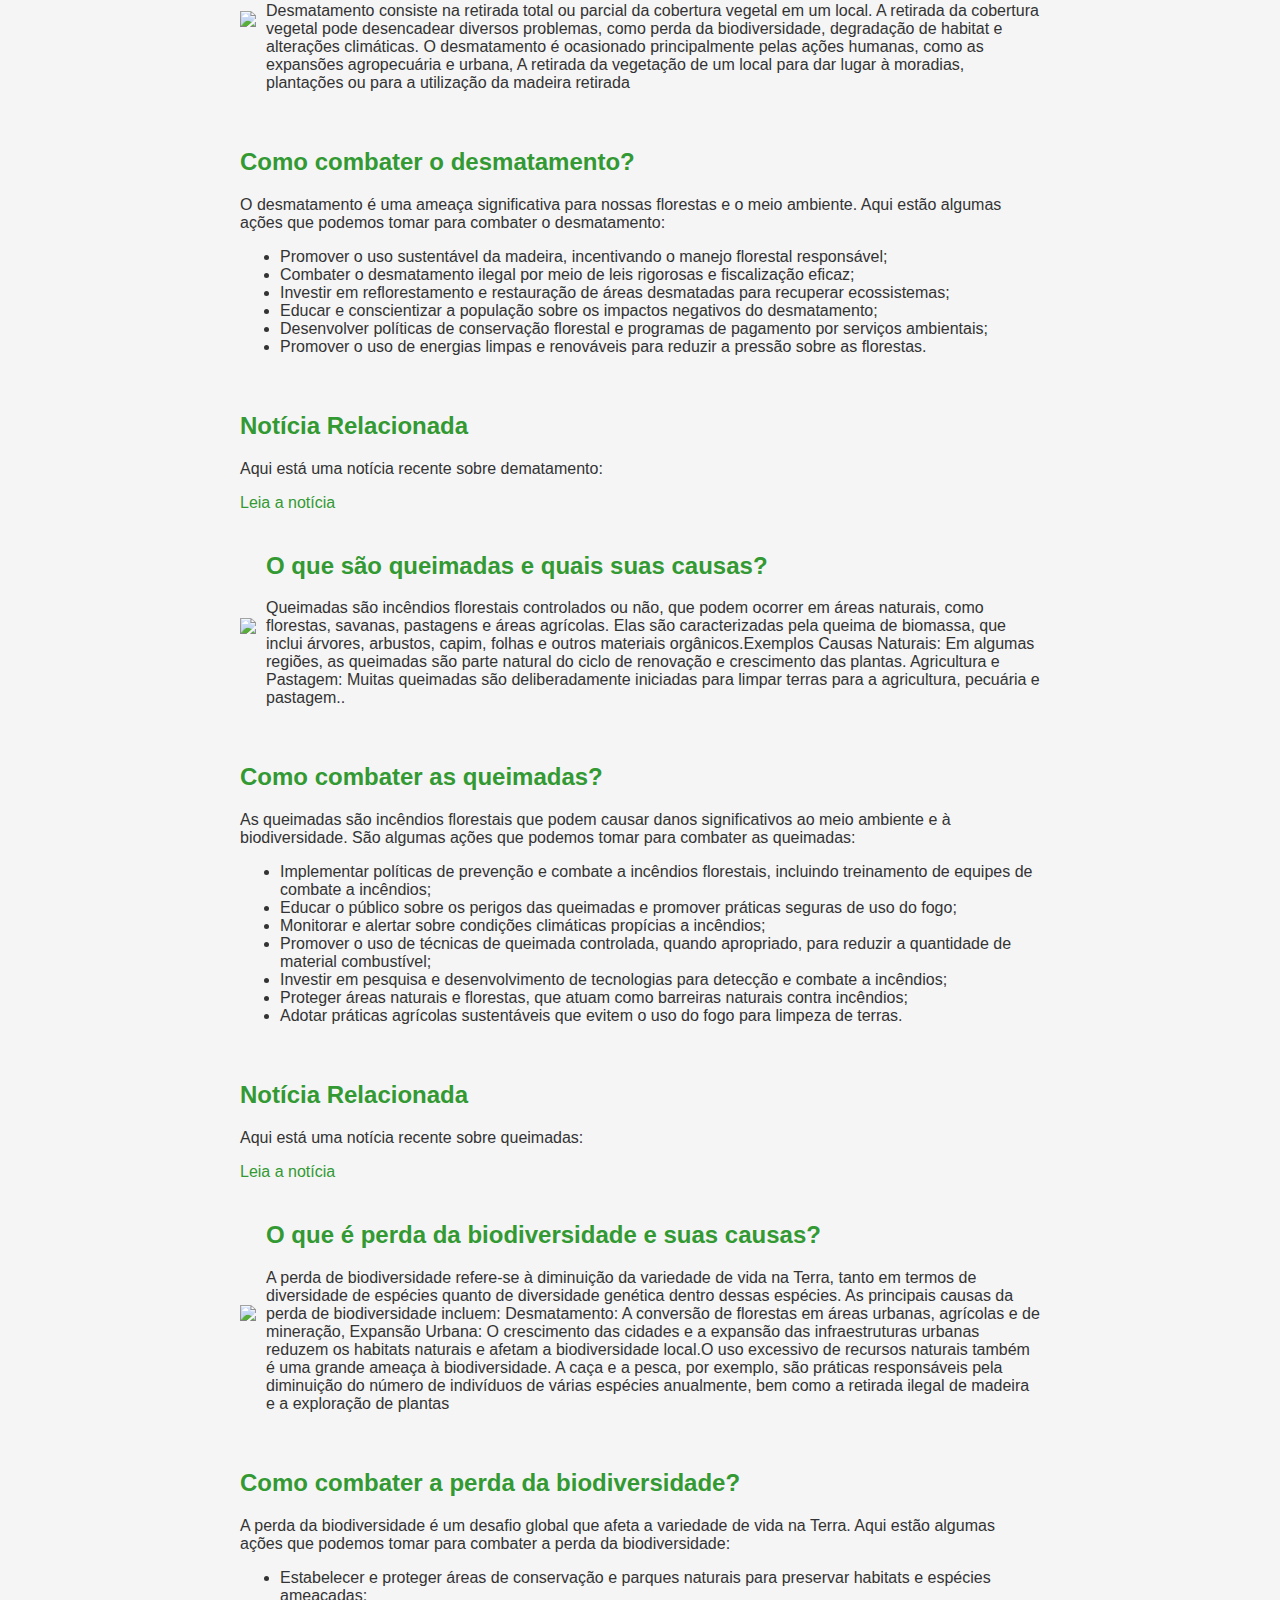
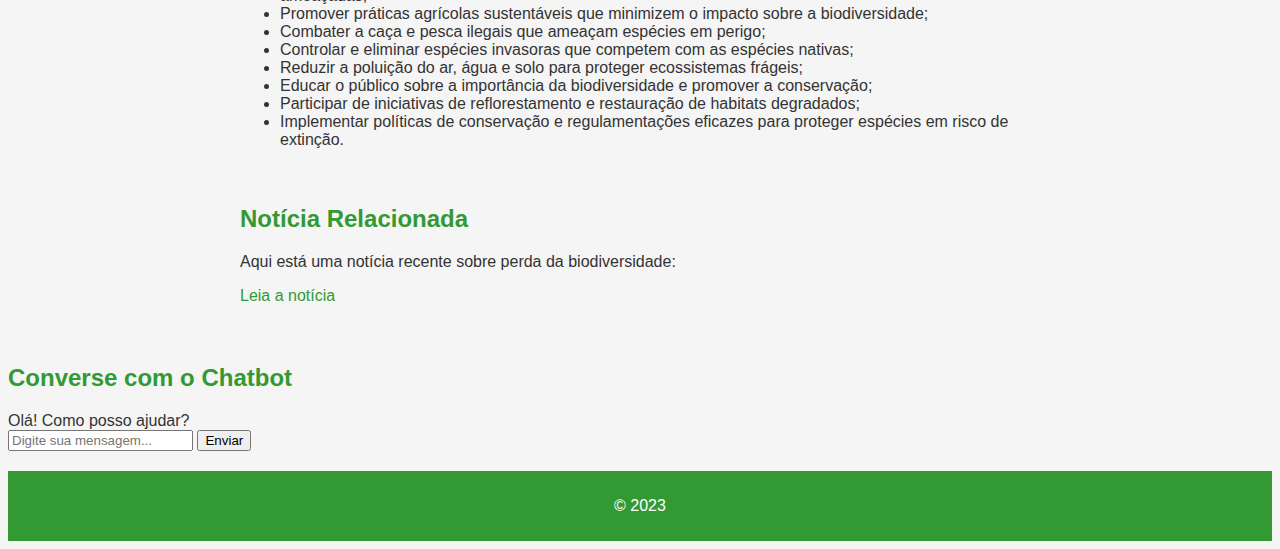
==== commit 11145535: "Update index.html" ====
--- a/index.html
+++ b/index.html
@@ -12,7 +12,7 @@
         <div class="menu">
             <div class="menu-item inicio">Início</div>
             <div class="menu-item tire-duvidas">Tire suas dúvidas</div>
-            <div class "menu-item sobre">Sobre</div>
+            <div class="menu-item sobre">Sobre</div>
         </div>
     </header>
     <main>
@@ -328,9 +328,21 @@
             </div>
         </section>
     </main>
+  <section id="chatbot" class="conteudo">
+    <div class="conteudo-texto">
+        <h2>Converse com o Chatbot</h2>
+        <div id="chatbox">
+            <div class="chat-message bot">Olá! Como posso ajudar?</div>
+        </div>
+        <div class="user-input">
+            <input type="text" id="user-message" placeholder="Digite sua mensagem..." />
+            <button id="send-button">Enviar</button>
+        </div>
+    </div>
+</section>
+
     <footer>
         <p>&copy; 2023</p>
     </footer>
-    <script src="//code.tidio.co/dgmkrncqx5v0vfuvayq8tcfuj8dq8jsb.js" async></script>
 </body>
 </html>
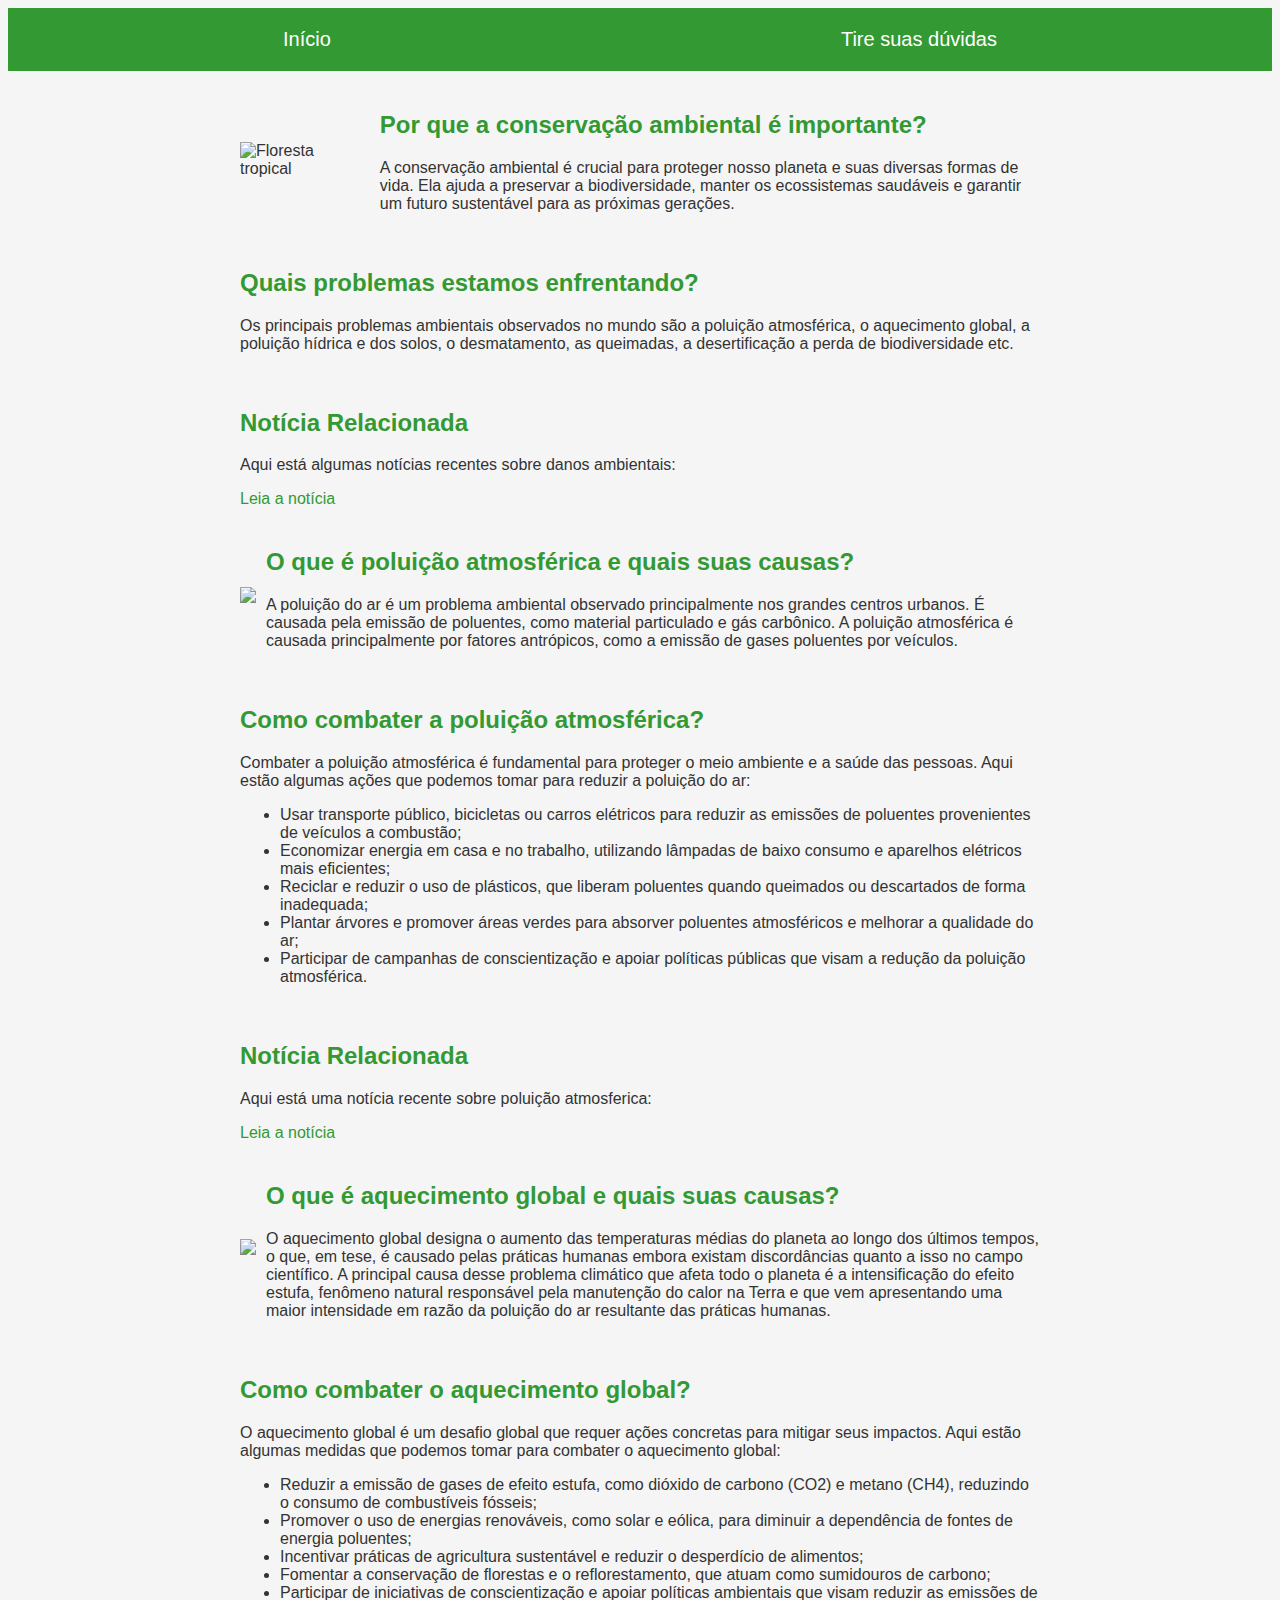
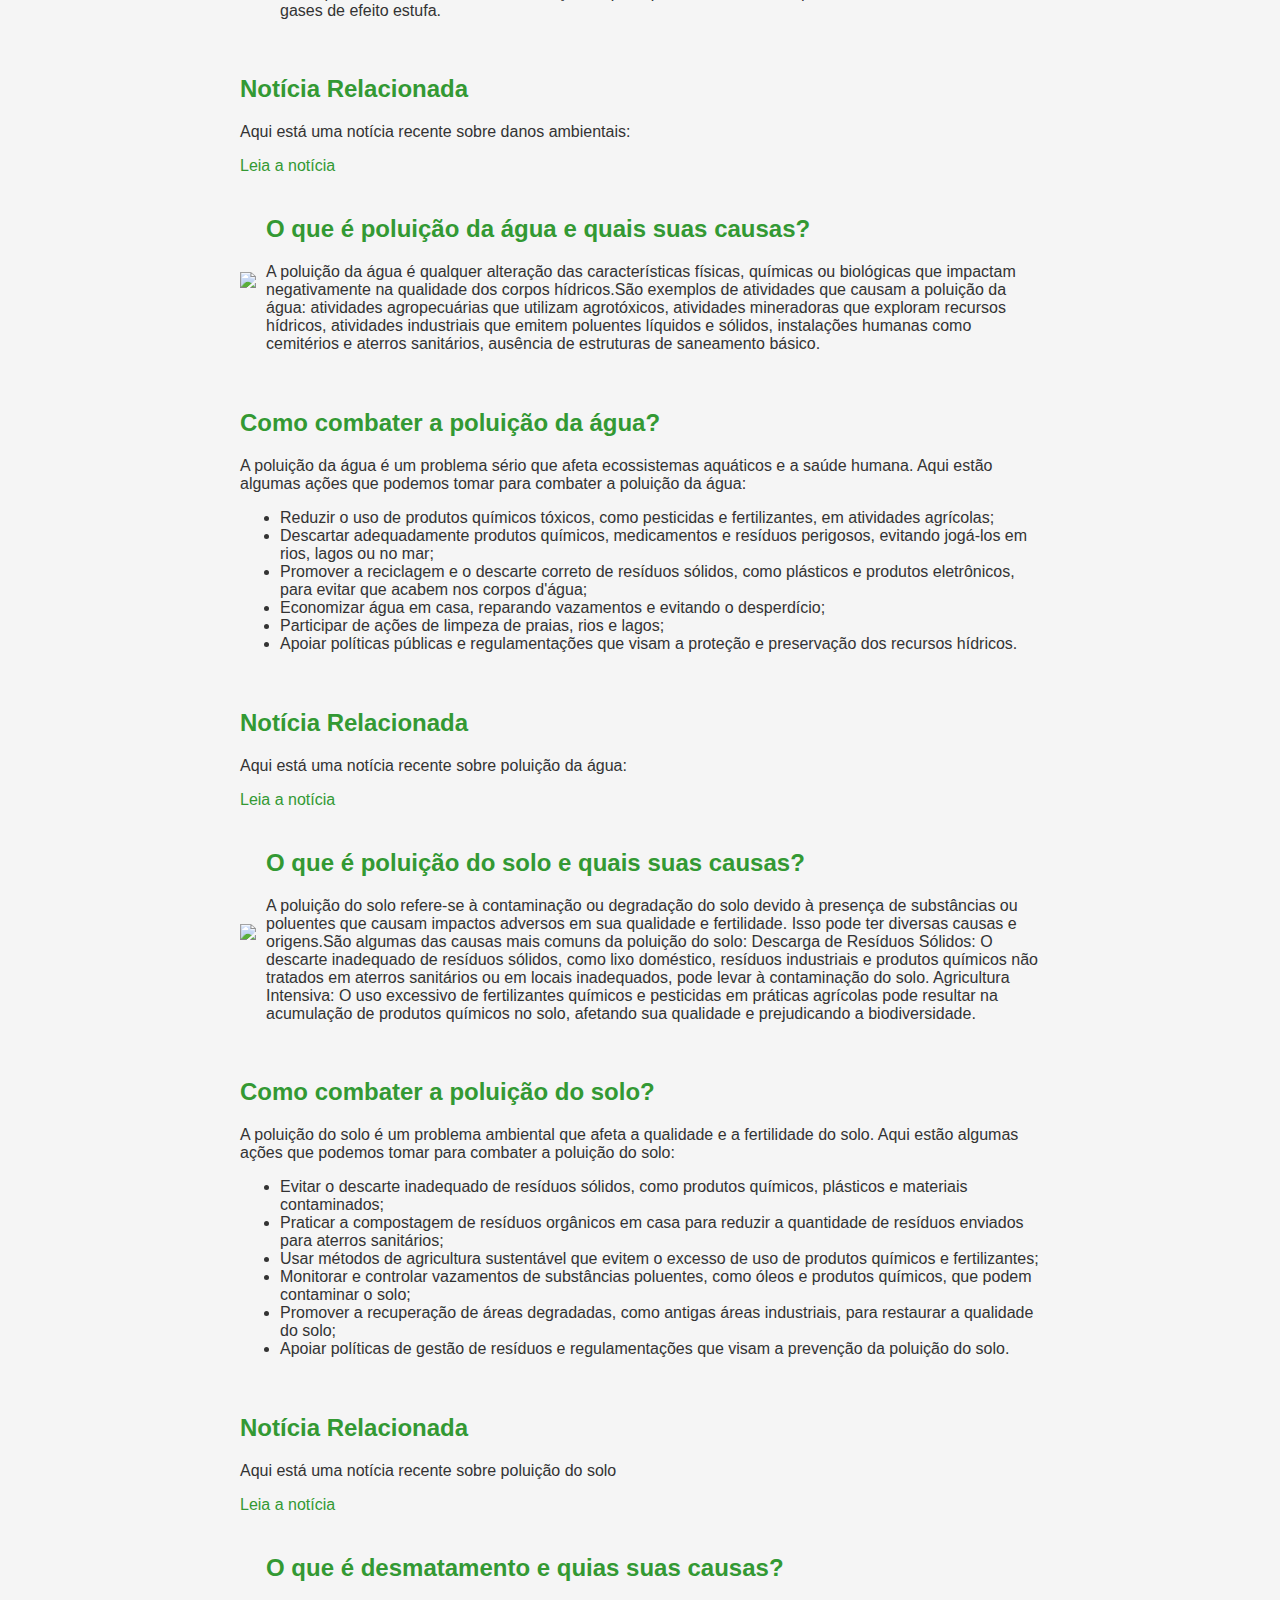
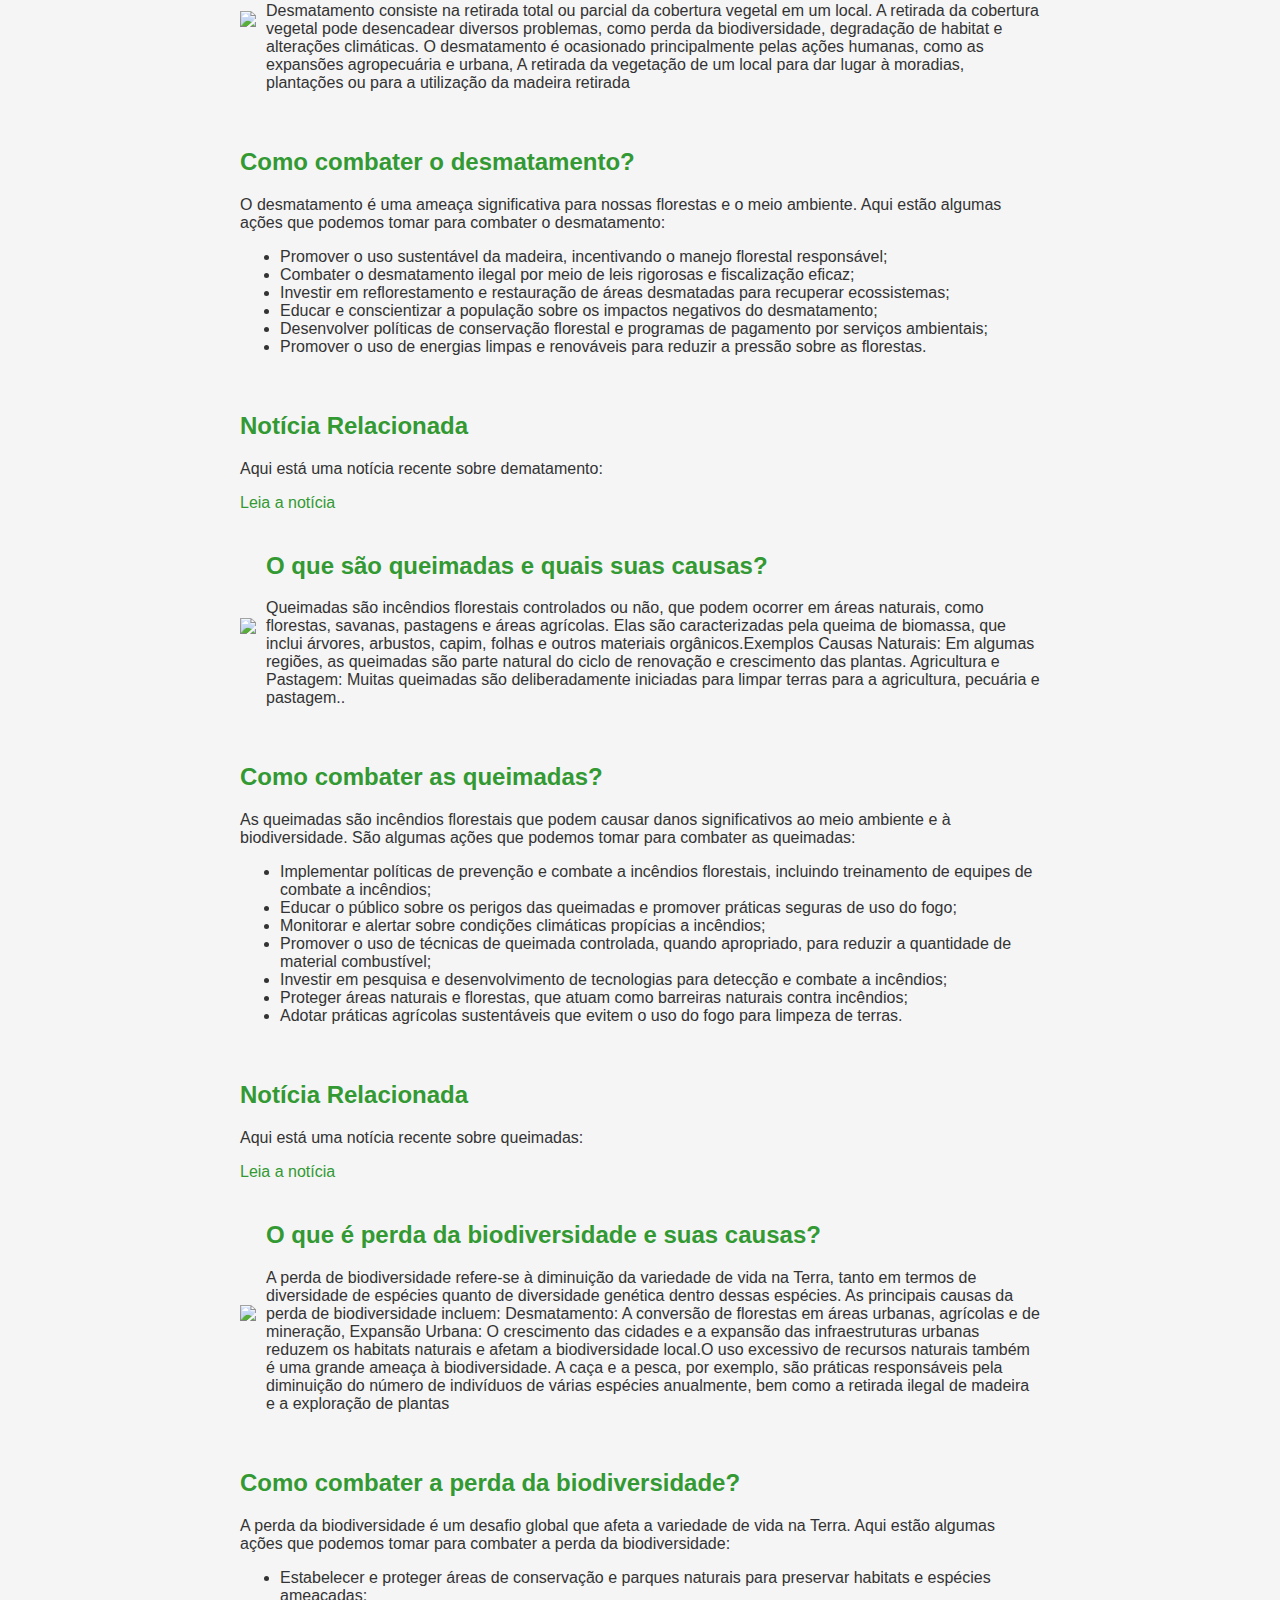
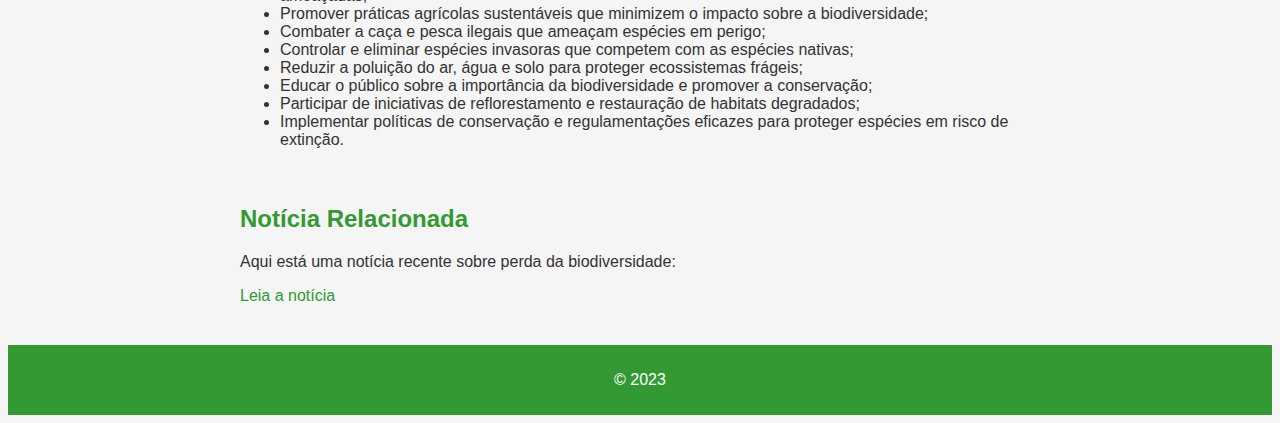
==== commit 37145077: "Add files via upload" ====
--- a/index.html
+++ b/index.html
@@ -12,7 +12,6 @@
         <div class="menu">
             <div class="menu-item inicio">Início</div>
             <div class="menu-item tire-duvidas">Tire suas dúvidas</div>
-            <div class="menu-item sobre">Sobre</div>
         </div>
     </header>
     <main>
@@ -328,19 +327,6 @@
             </div>
         </section>
     </main>
-  <section id="chatbot" class="conteudo">
-    <div class="conteudo-texto">
-        <h2>Converse com o Chatbot</h2>
-        <div id="chatbox">
-            <div class="chat-message bot">Olá! Como posso ajudar?</div>
-        </div>
-        <div class="user-input">
-            <input type="text" id="user-message" placeholder="Digite sua mensagem..." />
-            <button id="send-button">Enviar</button>
-        </div>
-    </div>
-</section>
-
     <footer>
         <p>&copy; 2023</p>
     </footer>
